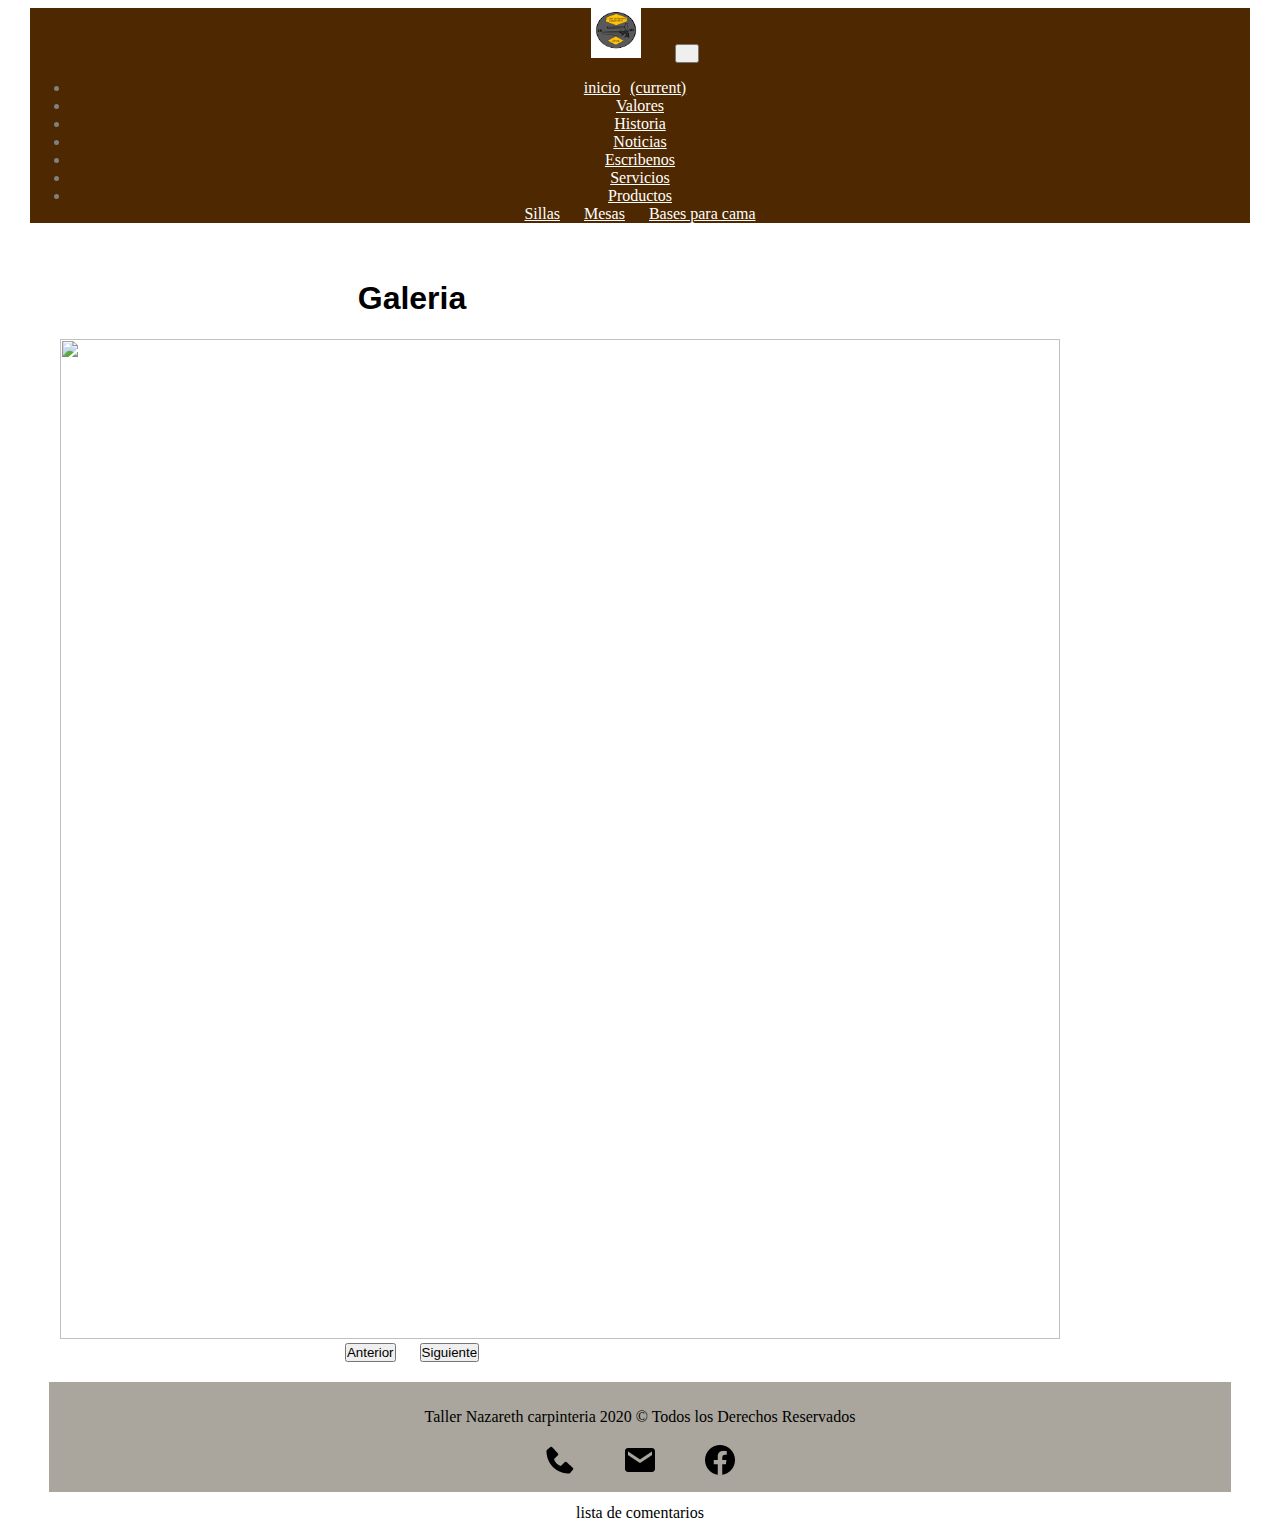
==== galeria.html @ ba2583dc "primer commit" ====
<!DOCTYPE html>
<html lang="en">
<head>
    <meta charset="UTF-8">
    <meta name='viewport' content='width=device-width, initial-scale=1'>
    <meta http-equiv='X-UA-Compatible' content='IE=edge'>
    <meta name="viewport" content="width=device-width, initial-scale=1, shrink-to-fit=no">
    <link rel='stylesheet' type='text/css' media='screen' href='css/estilo.css'>
    <link rel="stylesheet" href="https://cdn.jsdelivr.net/npm/bootstrap@4.5.3/dist/css/bootstrap.min.css" integrity="sha384-TX8t27EcRE3e/ihU7zmQxVncDAy5uIKz4rEkgIXeMed4M0jlfIDPvg6uqKI2xXr2" crossorigin="anonymous">
    <script src="https://code.jquery.com/jquery-3.5.1.slim.min.js" integrity="sha384-DfXdz2htPH0lsSSs5nCTpuj/zy4C+OGpamoFVy38MVBnE+IbbVYUew+OrCXaRkfj" crossorigin="anonymous"></script>
    <script src="https://cdn.jsdelivr.net/npm/bootstrap@4.5.3/dist/js/bootstrap.bundle.min.js" integrity="sha384-ho+j7jyWK8fNQe+A12Hb8AhRq26LrZ/JpcUGGOn+Y7RsweNrtN/tE3MoK7ZeZDyx" crossorigin="anonymous"></script>
    <script src="funcion.js"></script> 
    <title>Galeria</title>
</head>
<body>
    
  <header class="rounded" style="background-color:#4d2800; color: grey;" >
          
    <nav class="navbar navbar-expand-lg navbar-light bg-light">
      <a class="navbar-brand" href="#"><img src="imagenes/taller nazareth.png" alt="" width="50px" height="50px"></a>
      <button class="navbar-toggler" type="button" data-toggle="collapse" data-target="#navbarNavDropdown" aria-controls="navbarNavDropdown" aria-expanded="false" aria-label="Toggle navigation">
        <span class="navbar-toggler-icon"></span>
      </button>
      <div class="collapse navbar-collapse" id="navbarNavDropdown">
        <ul class="navbar-nav">
          <li class="nav-item active">
            <a class="nav-link" href="index.html">inicio<span class="sr-only">(current)</span></a>
          </li>
          <li class="nav-item">
            <a class="nav-link" href="politicas.html">Valores</a>
          </li>
          <li class="nav-item">
            <a class="nav-link" href="historia.html">Historia</a>
          </li>
          <li class="nav-item">
            <a class="nav-link" href="noticias.php">Noticias</a>
          </li>
          <li class="nav-item">
            <a class="nav-link" href="sugerencias.php">Escribenos</a>
          </li>

          <li class="nav-item">
            <a class="nav-link" href="servicios.html">Servicios</a>
          </li>
          <li class="nav-item dropdown">
            <a class="nav-link dropdown-toggle" href="productos.html" id="navbarDropdownMenuLink" role="button" data-toggle="dropdown" aria-haspopup="true" aria-expanded="false">
              Productos
            </a>
            <div class="dropdown-menu" aria-labelledby="navbarDropdownMenuLink">
              <a class="dropdown-item" href="productos.html">Sillas</a>
              <a class="dropdown-item" href="productos.html">Mesas</a>
              <a class="dropdown-item" href="productos.html">Bases para cama</a>
            </div>
          </li>
        </ul>
      </div>
    </nav>
    
      
      
    
      
   
  </header>
    

    <section class="tres">
      
    <form   name="f1">
   <h1><center>Galeria</center></h1>
        
         <img src="imagenes/todd-quackenbush-IClZBVw5W5A-unsplash.jpg" alt="" id="foto" width="1000" height="1000">
        <input type="button" value="Anterior" onclick="anterior()">
        <input type="button" value="Siguiente" onclick="adelante()">
    </form>
    

      

    </section>

    <aside class="cuatro">
        
       
    </aside>
    <footer class="pie rounded">
        <p>Taller Nazareth carpinteria 2020 © Todos los Derechos Reservados</p>
            <a href="https://web.whatsapp.com/"><img src="[data-uri]"/></a>
            <a href="https://accounts.google.com/signin/v2/identifier?continue=https%3A%2F%2Fmail.google.com%2Fmail%2F&service=mail&sacu=1&rip=1&flowName=GlifWebSignIn&flowEntry=ServiceLogin/"><img src="[data-uri]"/></a>
            <a href="https://www.facebook.com"><img src="[data-uri]"/></a>
           
    </footer>


</div class="ctn-lbl-comentar">
<label for=""  class="lbl-comentar">lista de comentarios</label>
<div class="fb-comments" data-href="https://developers.facebook.com/docs/plugins/comments#configurator" data-numposts="5" data-width=""></div>
<div>

</div>
   
</body>
<div id="fb-root"></div>
<script async defer crossorigin="anonymous" src="https://connect.facebook.net/es_LA/sdk.js#xfbml=1&version=v9.0" nonce="15rWN7g1"></script>
</html>
---- css/estilo.css ----
*{
    padding: 0px;
    margin-left: 10px;
    margin-right: 10px ;
   text-align: center;    

}

.uno
{
   border: 1px solid black;
   background: #f7d88f;
  
   color: black;
   text-align: left;
}
.dos li 
{
    list-style: none;
    padding: 4px;
    font: bold 13px verdana;
   
    display: inline-block;
}

a
{
    color: white;
}

.dos{
    background:  #2f3640;
    padding: 10px;
    text-align: left;
}
h1{
 font-family: arial;   
}

.zero
{
    border: 1px solid black;
}
.tres
{
    margin: 20px;
    width: 60%;
    
    float: left;
 
}
section article 
{
border: 1px solid black;
}

article
{
    background: #dfe6e9;
    border:1px solid white ;
    padding: 20px;
    margin-bottom: 15px;
}

.cuatro
{

    
    width: 20%;
   
    float: right;
    
    margin-right: 20px;
}

.pie
{       text-align: center;
    background: #aaa69d;
    padding: 10px;
    clear: both;
    background-color: #aaa69d;
    float:center;
    margin-left: 29px;
    margin-right: 29px ;
    margin-bottom: 12px;
}

img
{
    
}
.unaC
{
   
    padding-left:  2px;
    padding-right: 2px;
    margin-left:   150px;
    margin-right:  5px;
    margin-top: -110px;
}

.unaA
{
    margin-top: -30px;
    margin-bottom: 30px;
    

}

.cont
{
    
    display:flex;
    justify-content: center;
    align-items: center;

    float: right;
    

    margin-right: 40px;
    margin-left: 100px;
    
}

.cont figure
{
    position: relative;
    margin-top: 30px;
    
    height:300px;
    width: 300px;
    overflow: hidden;
    border-radius: 6px;
    box-shadow: 0px 15px 25px rgba(0, 0, 0,0.50);


}

.cont figure img
{
    width: 100%;
    height: 100%;
    transition: all 500ms ease-out;
}

.cont figure .capa
{
    position: absolute;
    top:0;
     height: 300px;
     width: 300px;
      background-color: rgba(11, 103, 123,0.6);
      transition: all 500ms ease-out;
      opacity: 0;
      visibility: hidden;
      text-align: center;



}

.cont  figure:hover>.capa
{
    opacity: 1;
    visibility: visible;
}

.cont  figure:hover>.capa h3
{
    margin-top:70px ;
    margin-bottom: 15px;
}

.cont  figure.capa h3
{
    color: #fff;
    font-weight: 400;
    margin-bottom: 120px;
    transition: all 500ms ease-out;
    margin-top: 30px;
}

.cont  figure.capa p
{
    color: #fff;
    font-size: 15px;
    line-height: 1.5;
    width: 100px;
    max-width: 220px;
    margin: auto;
}




.cont1
{
    
    display:flex;
    justify-content: center;
    align-items: center;
    float: right;
    padding-right: 30px;

}

.cont1 figure
{   
    position: relative;
    margin-left: right 40px ;
    height:300px;
    width: 300px;
    overflow: hidden;
    border-radius: 6px;
    box-shadow: 0px 15px 25px rgba(0, 0, 0,0.50);


}

.cont1 figure img
{
    border: 2px black solid;
    width: 100%;
    height: 100%;
    transition: all 500ms ease-out;
    padding-left: -60px;
}

.cont1 figure .capa1
{
    border: 2px black solid;
    position: absolute;
    top:0;
     height: 300px;
     width: 300px;
      background-color: rgba(11, 103, 123,0.6);
      transition: all 500ms ease-out;
      opacity: 0;
      visibility: hidden;
      text-align: center;



}

.cont1  figure:hover>.capa1
{
    border: 2px black solid;
    opacity: 1;
    visibility: visible;
}

.cont1  figure:hover>.capa h3
{
    border: 2px black solid;
    margin-top:70px ;
    margin-bottom: 15px;
}

.cont1  figure.capa h3
{
    border: 2px black solid;
    color: #fff;
    font-weight: 400;
    margin-bottom: 120px;
    transition: all 500ms ease-out;
    margin-top: 30px;
}

.cont1  figure.capa1 p
{
    color: #fff;
    font-size: 15px;
    line-height: 1.5;
    width: 100px;
    max-width: 220px;
    margin: auto;
}



.cont2
{
    
    display:flex;
    justify-content: center;
    align-items: center;
    float: right;
    margin-right: 20px;
    
    
}

.cont2 figure
{
    position: relative;

    height:300px;
    width: 300px;
    overflow: hidden;
    border-radius: 6px;
    box-shadow: 0px 15px 25px rgba(0, 0, 0,0.50);


}

.cont2 figure img
{
    width: 100%;
    height: 100%;
    transition: all 500ms ease-out;
}

.cont2 figure .capa2
{
    position: absolute;
    top:0;
     height: 300px;
     width: 300px;
      background-color: rgba(11, 103, 123,0.6);
      transition: all 500ms ease-out;
      opacity: 0;
      visibility: hidden;
      text-align: center;



}

.cont2  figure:hover>.capa2
{
    opacity: 1;
    visibility: visible;
}

.cont2  figure:hover>.capa2 h3
{
    margin-top:70px ;
    margin-bottom: 15px;
}

.cont2  figure.capa2 h3
{
    color: #fff;
    font-weight: 400;
    margin-bottom: 120px;
    transition: all 500ms ease-out;
    margin-top: 30px;
}

.cont2  figure.capa2 p
{
    color: #fff;
    font-size: 15px;
    line-height: 1.5;
    width: 100px;
    max-width: 220px;
    margin: auto;
}

.seis
{
    
    background-color:#f7e2ae;
    margin-right:28px ;
    margin-left: 28px;
}

.g
{

    
    box-shadow: 0 0 10px rgba(0, 0, 0, 0.7);
margin-left: -80px;
margin-right: 0px;
font-size:20px
}
.h
{
   margin-left: -40px;
   margin-right:140px;
   
  
   box-shadow: 0 0 10px rgba(0, 0, 0, 0.7);
}

.op{
    margin-left: -40px;
    margin-right:-123px;
}
.principal
{
    width: 80%;
    height: auto;overflow: hidden;
    border:1px solid black;
    margin: 10px auto;

}
.publicaciones
{
    width: 70%;
    height: auto;overflow: hidden;
    border: 0px solid;
    margin-top: 10px auto;
    float: left;
}
.post
{
    width: 96%;
    height: auto;overflow: hidden;
    padding: 7px;
    background :white;
    border-left-style:solid ;
    border-left-width: 5px;
    border-left-color: #0489B1;
    border-radius:10px;
    box-shadow:0px 0px 15px #ccc;

    margin-bottom: 25px;


}
.enlace-post
{
text-decoration:none ;
}

.publicaciones a .titulo-post
{
color: #6e6e6e;
font-size: 22px;
font-family: 'calibri light';
}
.publicaciones a .titulo-post:hover
{
    text-decoration: underline;
}

.publicaciones .img-post
{width: 150px;

    height: 100px;
    float: left;
    margin-top:7px 7px 7px;
    padding: 5px;
    border :1px solid #ccc;
    border-radius: 5px;

}

.publicaciones .datos-publicaciones
{
    font-family: "calibri light ";
    color:#0489B1;




}

.publicaciones .parrafo-post
{
    font-family: 'calibri light';
    font-size: 16px;
    color:black;
    padding: 5px;
}

.publicaciones .leer-mas
{
    background:#0489B1;
    color: #fff;
    border: 0px;
    padding: 5px;
    text-decoration: none;
    margin-top: 20px;
    border-radius:5px ;



}

.publicaciones .leer-mas:hover
{
    background:#fff;
    color:#0489B1;
   

}

.publicaciones .enlace-paginacion
{
    text-decoration: none;
    color: grey;
}

.publicaciones .enlace-paginacion:hover
{
    text-decoration: underline;
}

.sidebar
{
float: right;
width: 25%;
border: 0px solid black;
height: auto;overflow: hidden;
margin-right: 20px;
margin-top:20px ;
}

.categorias, .amigos
{
    border-radius: 10px;
    width: 98%;
    border:1px solid #ccc;
    height: auto;overflow: hidden;
    margin-bottom: 20px;
}

.encabezado-sidebar
{
    width: 100%;
    height: 35px;
    background: #0489b1;
    text-align: center;
    color: white;
    font-size: 19px;
    font-family: 'calibri light';
    border-radius: 20px;
}
.enlace-sidebar
{
    display: block;
    text-align: left;
    margin-bottom: 100px;
    width: 100%;
    border-bottom:1px solid #ccc ;
    text-decoration: none;
    padding: 10px 5px;
    color: #848484;


}

.enlace-sidebar:hover
{
    background:#f2f2f2;
}
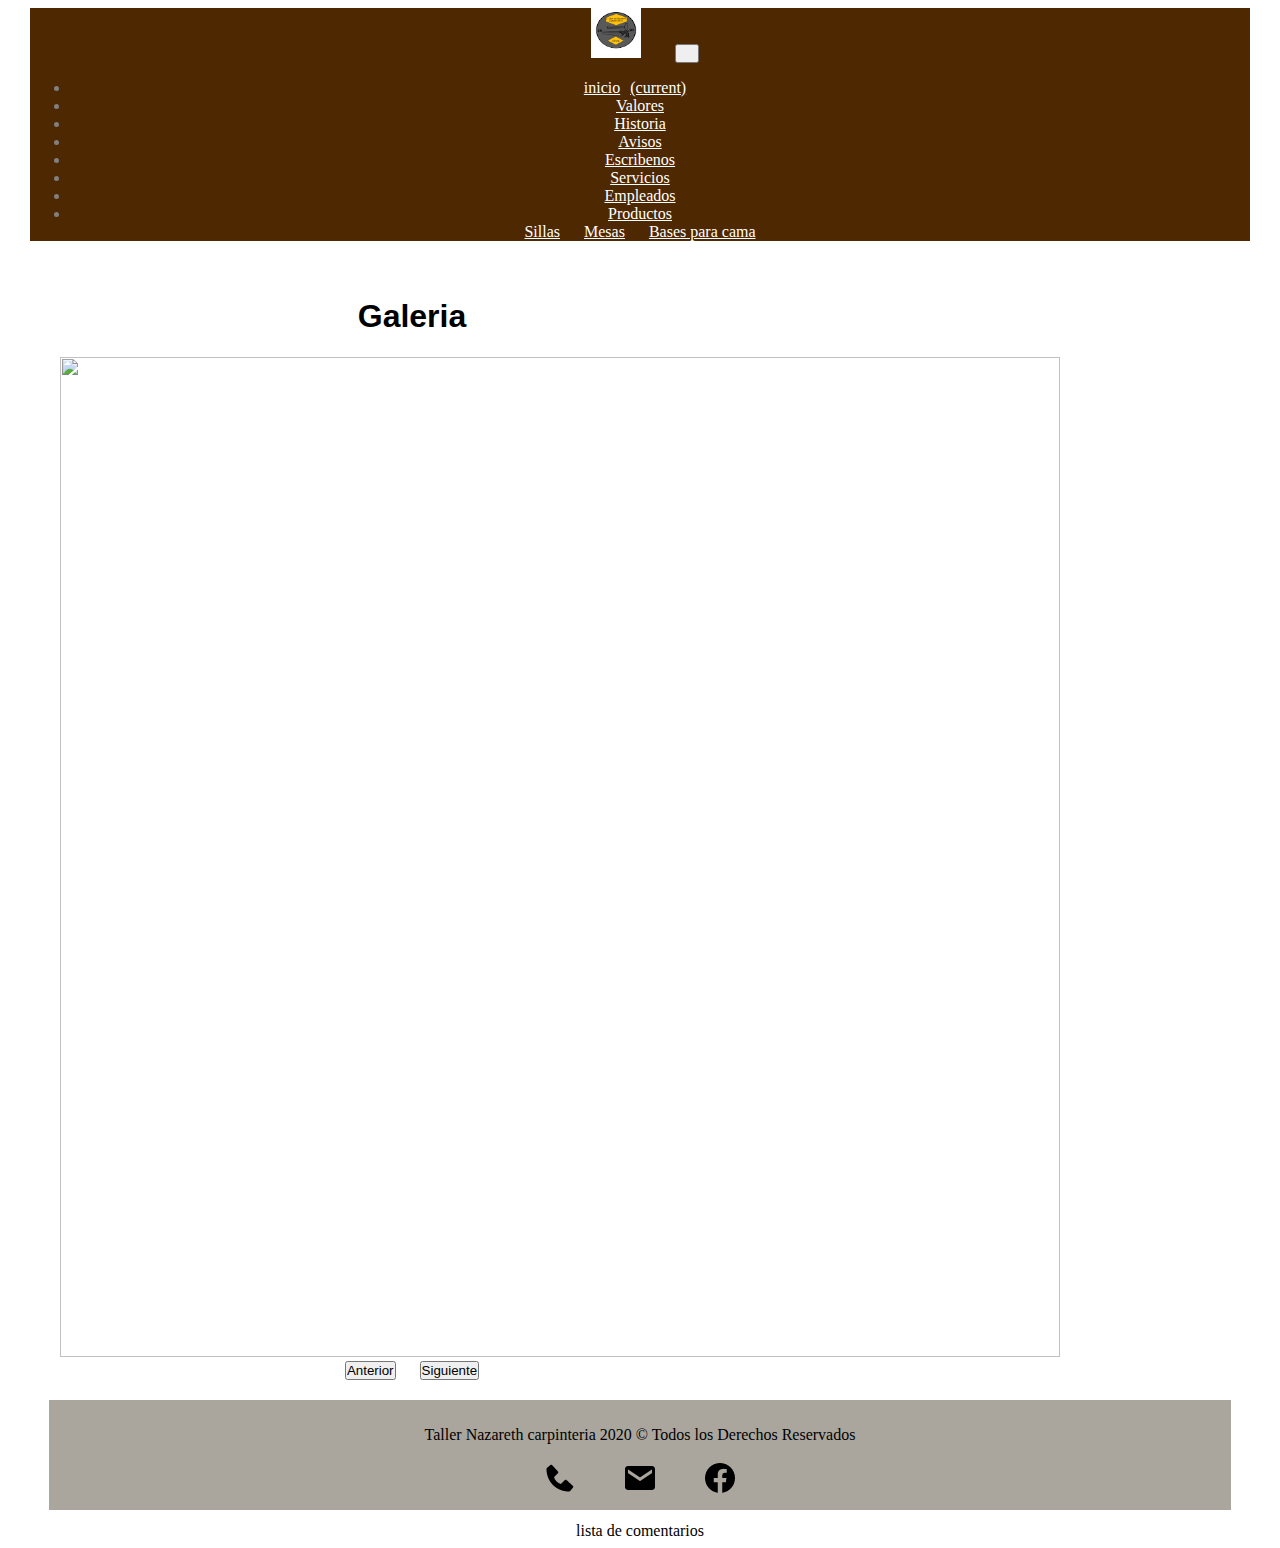
==== commit b5a22d1d: "final" ====
--- a/galeria.html
+++ b/galeria.html
@@ -10,6 +10,7 @@
     <script src="https://code.jquery.com/jquery-3.5.1.slim.min.js" integrity="sha384-DfXdz2htPH0lsSSs5nCTpuj/zy4C+OGpamoFVy38MVBnE+IbbVYUew+OrCXaRkfj" crossorigin="anonymous"></script>
     <script src="https://cdn.jsdelivr.net/npm/bootstrap@4.5.3/dist/js/bootstrap.bundle.min.js" integrity="sha384-ho+j7jyWK8fNQe+A12Hb8AhRq26LrZ/JpcUGGOn+Y7RsweNrtN/tE3MoK7ZeZDyx" crossorigin="anonymous"></script>
     <script src="funcion.js"></script> 
+    <link rel="shortcut icon" type="image/x-icon" href="imagenes/taller nazareth.ico" />  
     <title>Galeria</title>
 </head>
 <body>
@@ -33,7 +34,7 @@
             <a class="nav-link" href="historia.html">Historia</a>
           </li>
           <li class="nav-item">
-            <a class="nav-link" href="noticias.php">Noticias</a>
+            <a class="nav-link" href="noticias.php">Avisos</a>
           </li>
           <li class="nav-item">
             <a class="nav-link" href="sugerencias.php">Escribenos</a>
@@ -41,6 +42,9 @@
 
           <li class="nav-item">
             <a class="nav-link" href="servicios.html">Servicios</a>
+          </li>
+          <li class="nav-item">
+            <a class="nav-link" href="login.html">Empleados</a>
           </li>
           <li class="nav-item dropdown">
             <a class="nav-link dropdown-toggle" href="productos.html" id="navbarDropdownMenuLink" role="button" data-toggle="dropdown" aria-haspopup="true" aria-expanded="false">
@@ -51,6 +55,7 @@
               <a class="dropdown-item" href="productos.html">Mesas</a>
               <a class="dropdown-item" href="productos.html">Bases para cama</a>
             </div>
+            
           </li>
         </ul>
       </div>
@@ -69,7 +74,7 @@
     <form   name="f1">
    <h1><center>Galeria</center></h1>
         
-         <img src="imagenes/todd-quackenbush-IClZBVw5W5A-unsplash.jpg" alt="" id="foto" width="1000" height="1000">
+         <img src="foto1.jpg" alt="" id="foto" width="1000" height="1000">
         <input type="button" value="Anterior" onclick="anterior()">
         <input type="button" value="Siguiente" onclick="adelante()">
     </form>
